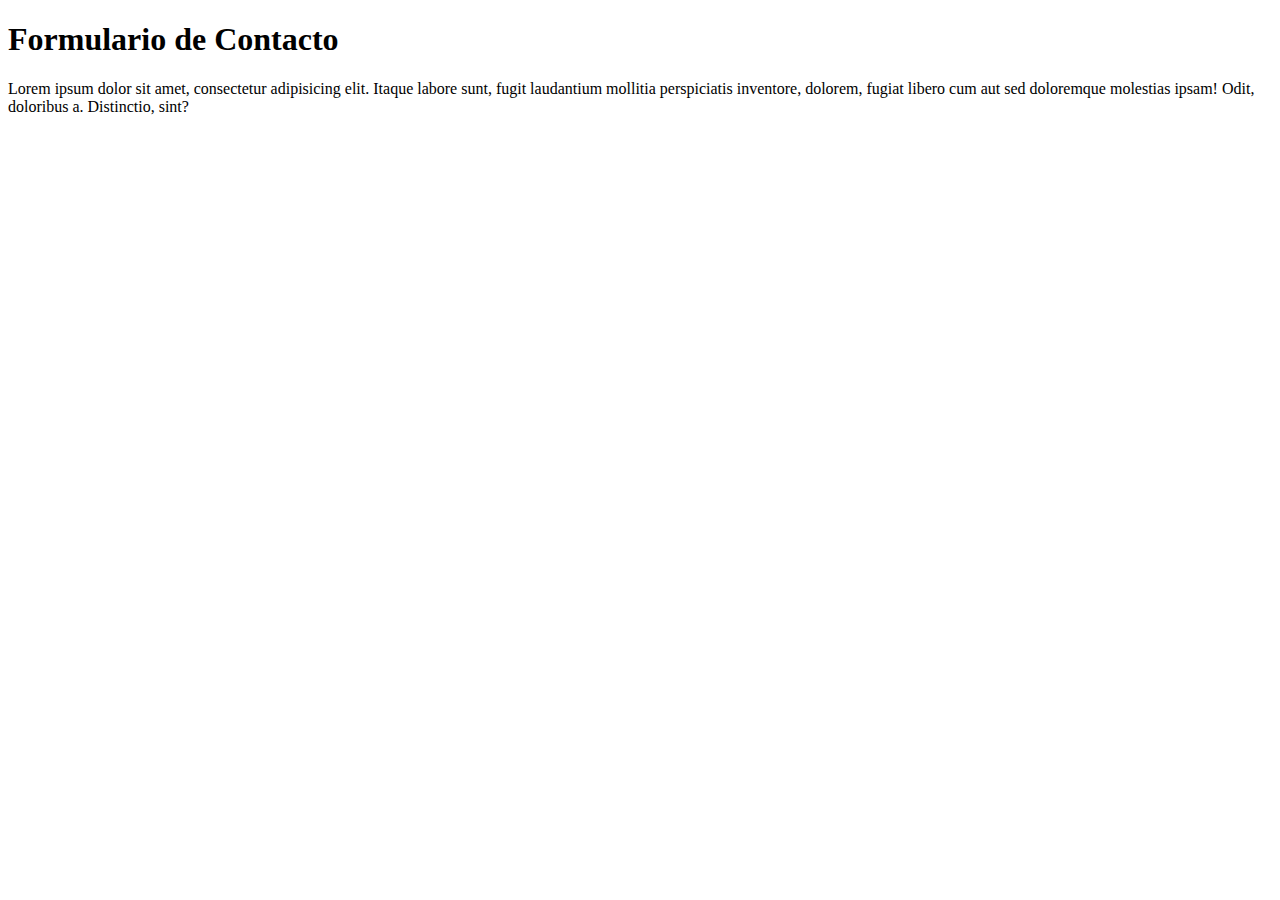
==== contacto.html @ 215da774 "Blog de práctica de clases" ====
<!DOCTYPE html>
<html lang="en">
    <head>
        <meta charset="UTF-8">
        <meta name="viewport" content="width=device-width, initial-scale=1.0">
        <title>Formulario de contacto</title>
    </head>
    <body>
        <h1>Formulario de Contacto</h1>
        <p>Lorem ipsum dolor sit amet, consectetur adipisicing elit. Itaque
            labore sunt, fugit laudantium mollitia perspiciatis inventore,
            dolorem, fugiat libero cum aut sed doloremque molestias ipsam! Odit,
            doloribus a. Distinctio, sint?</p>

        <br>
        
        <br>
    </body>
</html>
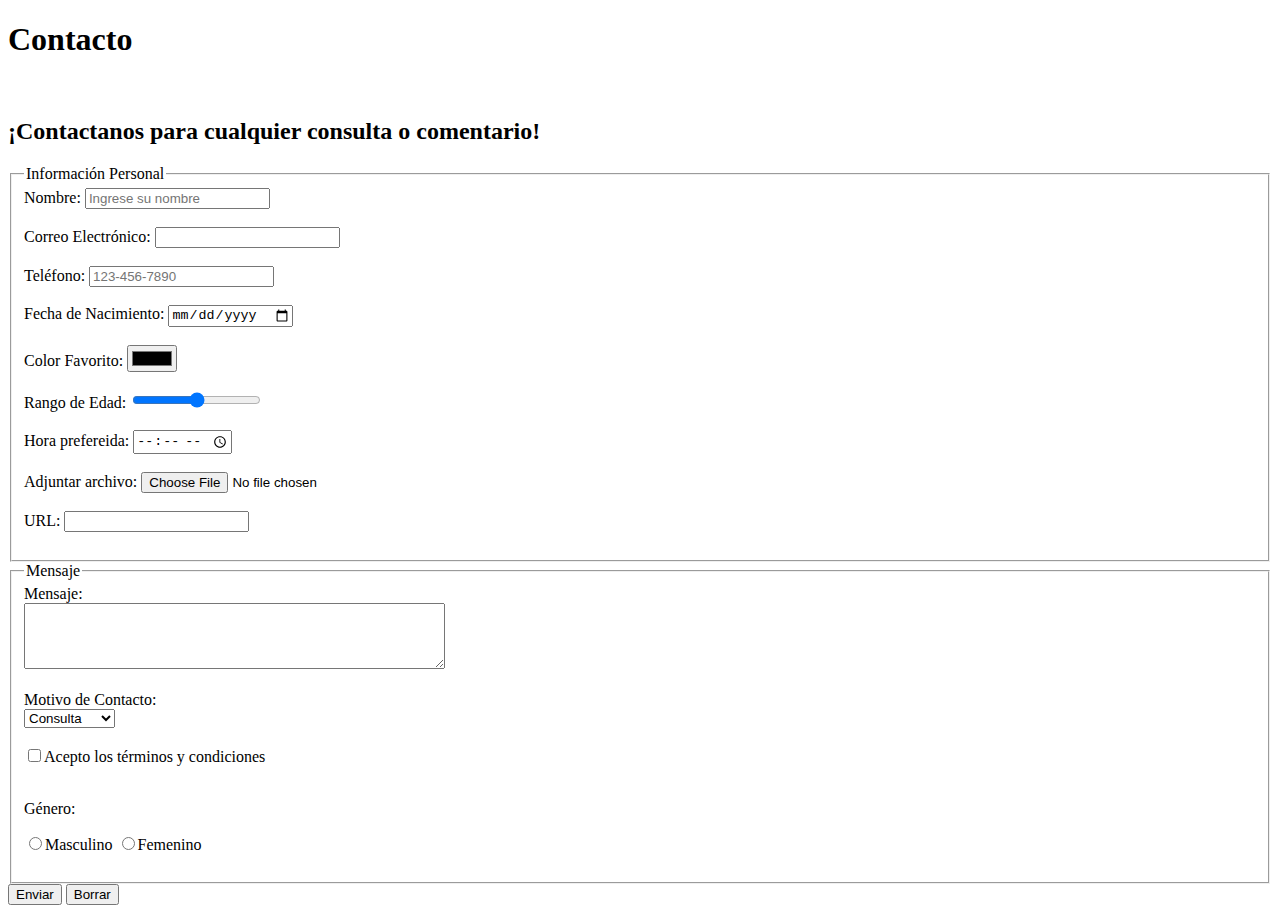
==== commit abfa5999: "Agrego formulario de contacto" ====
--- a/contacto.html
+++ b/contacto.html
@@ -6,14 +6,55 @@
         <title>Formulario de contacto</title>
     </head>
     <body>
-        <h1>Formulario de Contacto</h1>
-        <p>Lorem ipsum dolor sit amet, consectetur adipisicing elit. Itaque
-            labore sunt, fugit laudantium mollitia perspiciatis inventore,
-            dolorem, fugiat libero cum aut sed doloremque molestias ipsam! Odit,
-            doloribus a. Distinctio, sint?</p>
-
+        <h1>Contacto</h1>
         <br>
-        
-        <br>
+        <h2>¡Contactanos para cualquier consulta o comentario!</h2>
+        <form action="https://www.w3schools.com/action_page.php" method="post" novalidate>
+            <fieldset>
+                <legend>Información Personal</legend>
+                <label for="nombre">Nombre:</label>
+                <input type="text" name="nombre" placeholder="Ingrese su nombre" required><br><br>
+                <label for="email">Correo Electrónico:</label>
+                <input type="email" name="email" required><br><br>
+                <label for="telefono">Teléfono:</label>
+                <input type="tel" name="telefono" pattern="[0-9]{3}-[0-9]{3}-[0-9]{4}" placeholder="123-456-7890"><br><br>
+                <label for="fecha_nac">Fecha de Nacimiento:</label>
+                <input type="date" name="fecha_nac" id="fecha_nac"><br><br>
+                <label for="color_fav">Color Favorito:</label>
+                <input type="color" name="color_fav"><br><br>
+                <label for="rango_edad">Rango de Edad:</label>
+                <input type="range" name="rango_edad" min="18" max="100" step="1"><br><br>
+                <label for="hora_preferida">Hora prefereida:</label>
+                <input type="time" name="hora_preferida"><br><br>
+                <label for="archivo">Adjuntar archivo:</label>
+                <input type="file" name="archivo"><br><br>
+                <label for="url">URL:</label>
+                <input type="url" name="url"><br><br>
+            </fieldset>
+            <fieldset>
+                <legend>Mensaje</legend>
+                <label for="mensaje">Mensaje:</label><br>
+                <textarea name="mensaje" rows="4" cols="50"></textarea><br><br>
+                <label for="motivo">Motivo de Contacto:</label><br>
+                <select name="motivo" id="motivo">
+                    <option value="consulta">Consulta</option>
+                    <option value="comentario">Comentario</option>
+                    <option value="sugerencia">Sugerencia</option>
+                    <option value="otro">Otro</option>
+                </select><br><br>
+                <label>
+                    <input type="checkbox" name="acepto_term" value="acepto">Acepto los términos y condiciones
+                </label><br></br>
+                <p>Género:</p>
+                <label>
+                    <input type="radio" name="genero" value="masculino">Masculino
+                </label>
+                <label>
+                    <input type="radio" name="genero">Femenino
+                </label><br></br>
+            </fieldset>
+            <input type="submit" value="Enviar" target="_blank">
+            <input type="reset" value="Borrar">
+        </form>
     </body>
-</html>+</html>
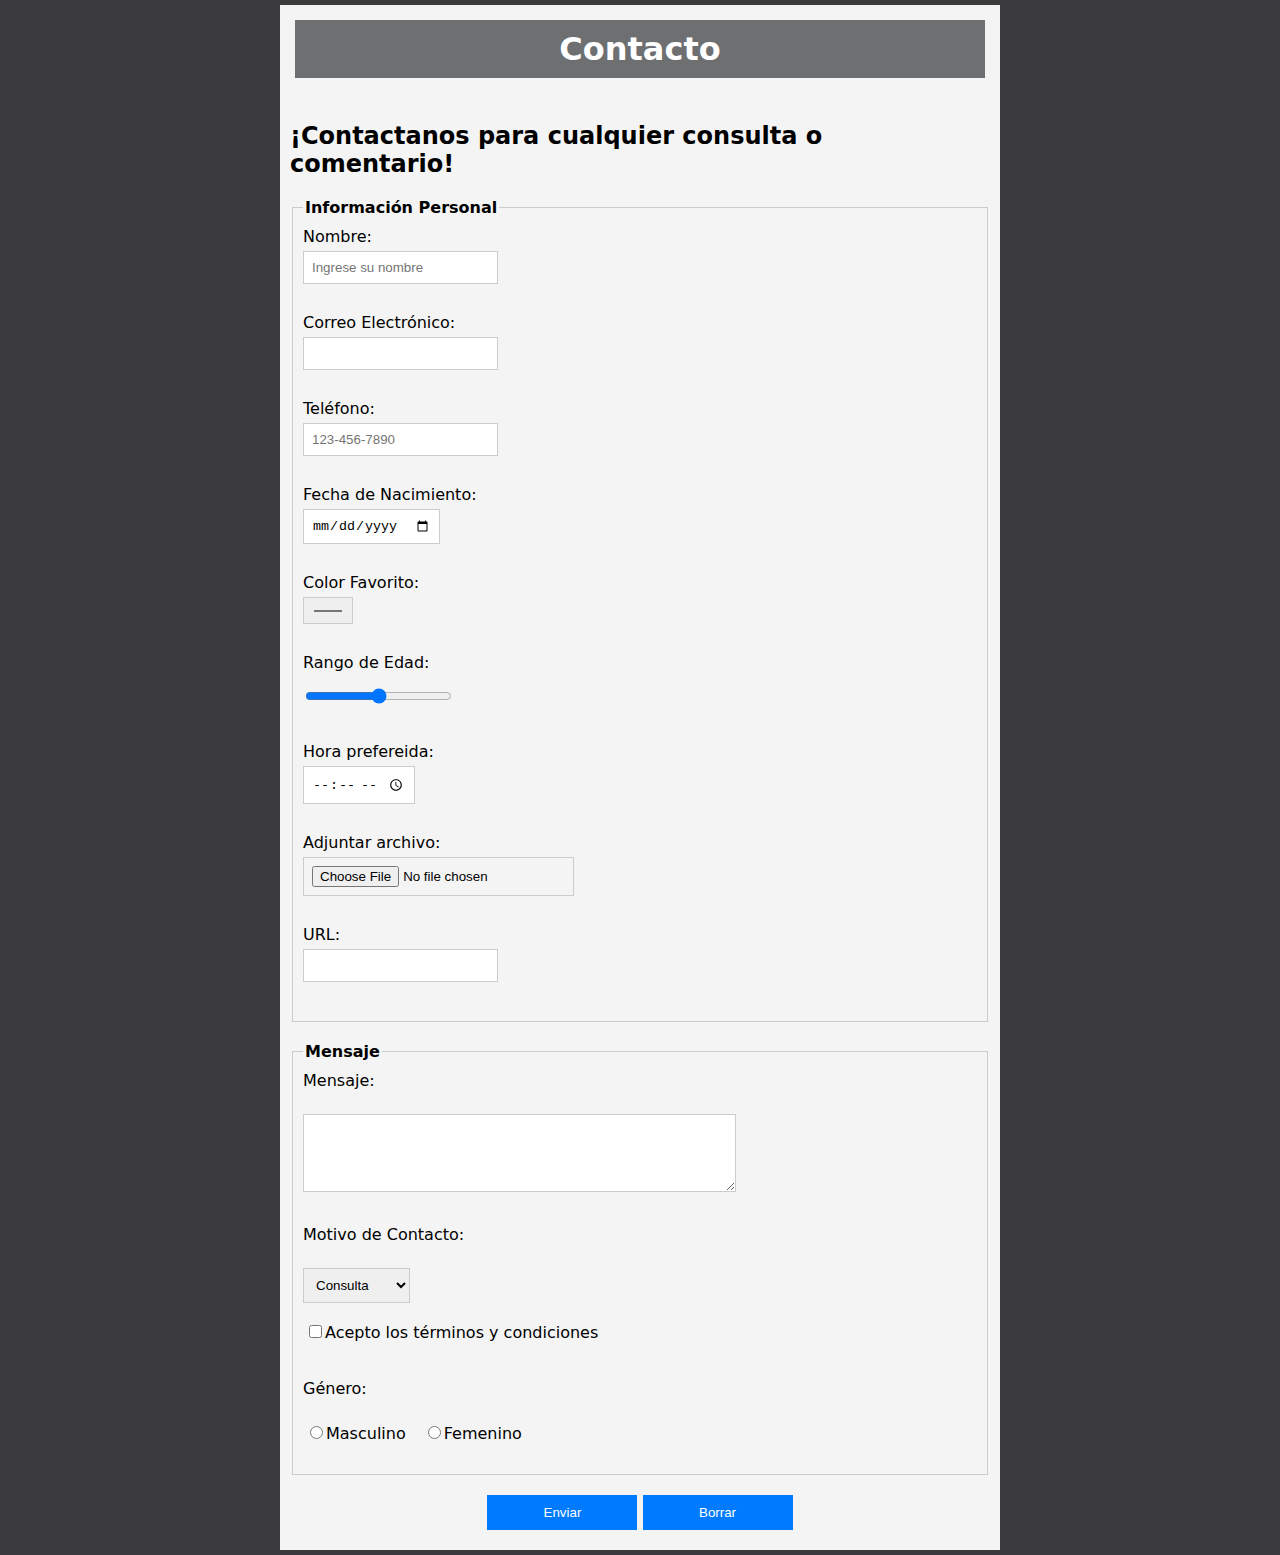
==== commit 0ad4ecef: "Nuevos archivos con estilos" ====
--- a/contacto.html
+++ b/contacto.html
@@ -3,13 +3,14 @@
     <head>
         <meta charset="UTF-8">
         <meta name="viewport" content="width=device-width, initial-scale=1.0">
+        <link rel="stylesheet" href="contacto.css">
         <title>Formulario de contacto</title>
     </head>
     <body>
         <h1>Contacto</h1>
         <br>
         <h2>¡Contactanos para cualquier consulta o comentario!</h2>
-        <form action="https://www.w3schools.com/action_page.php" method="post" novalidate>
+        <form class="formulario" action="https://www.w3schools.com/action_page.php" method="post">
             <fieldset>
                 <legend>Información Personal</legend>
                 <label for="nombre">Nombre:</label>
@@ -41,20 +42,26 @@
                     <option value="comentario">Comentario</option>
                     <option value="sugerencia">Sugerencia</option>
                     <option value="otro">Otro</option>
-                </select><br><br>
-                <label>
-                    <input type="checkbox" name="acepto_term" value="acepto">Acepto los términos y condiciones
-                </label><br></br>
+                </select><br>
+                <div class="check">
+                    <label>
+                        <input type="checkbox" name="acepto_term" value="acepto">Acepto los términos y condiciones
+                    </label>
+                </div>
                 <p>Género:</p>
-                <label>
-                    <input type="radio" name="genero" value="masculino">Masculino
-                </label>
-                <label>
-                    <input type="radio" name="genero">Femenino
-                </label><br></br>
+                <div class="radio">
+                    <label>
+                        <input class="radio" type="radio" name="genero" value="masculino">Masculino
+                    </label>
+                    <label>
+                        <input class="radio" type="radio" name="genero">Femenino
+                    </label>
+                </div>
             </fieldset>
+            <div class="botones">
             <input type="submit" value="Enviar" target="_blank">
             <input type="reset" value="Borrar">
+            </div>
         </form>
     </body>
 </html>
--- a/contacto.css
+++ b/contacto.css
@@ -0,0 +1,64 @@
+/* Formulario de contacto*/
+html {
+    background-color: #3b3b3d;
+}
+body {
+    font-family:system-ui, -apple-system, BlinkMacSystemFont, 'Segoe UI', Roboto, Oxygen, Ubuntu, Cantarell, 'Open Sans', 'Helvetica Neue', sans-serif;
+    margin: 5px auto;
+    padding: 10px;
+    background-color: #f4f4f4;
+    max-width: 700px;
+}
+h1 {
+    text-align: center;
+    color: white;
+    margin: 5px;
+    border: 1px  #080809;
+    padding: 10px;
+    background-color: rgb(109, 111, 113);
+}
+fieldset {
+    margin-bottom: 20px;
+    padding: 10px;
+    border: 1px solid #ccc;
+}
+legend {
+    font-weight: bold;
+}
+label {
+    display: block;
+    margin-bottom: 5px;
+}
+input, textarea, select {
+    /* width: 400px; */
+    padding: 8px;
+    margin-bottom: 10px;
+    border: 1px solid #ccc;
+}
+input[type="submit"], input[type="reset"] {
+    background-color: #007bff;
+    color: white;
+    padding: 10px 15px;
+    border: none;
+    cursor: pointer;
+    width: 150px;
+}
+.botones {
+    text-align: center;
+}
+input[type="submit"]:hover, input[type="reset"]:hover{
+    background-color: #a0bbd8; 
+}
+.check, .radio{
+    display: inline-flex;
+    align-items: baseline;
+    margin-bottom: 10px;
+    margin-top: 10px;
+}
+.check label, .radio label {
+    margin-left: 2px;
+    margin-right: 15px;
+}
+.check input, .radio input {
+  margin-top: 2px;
+}
